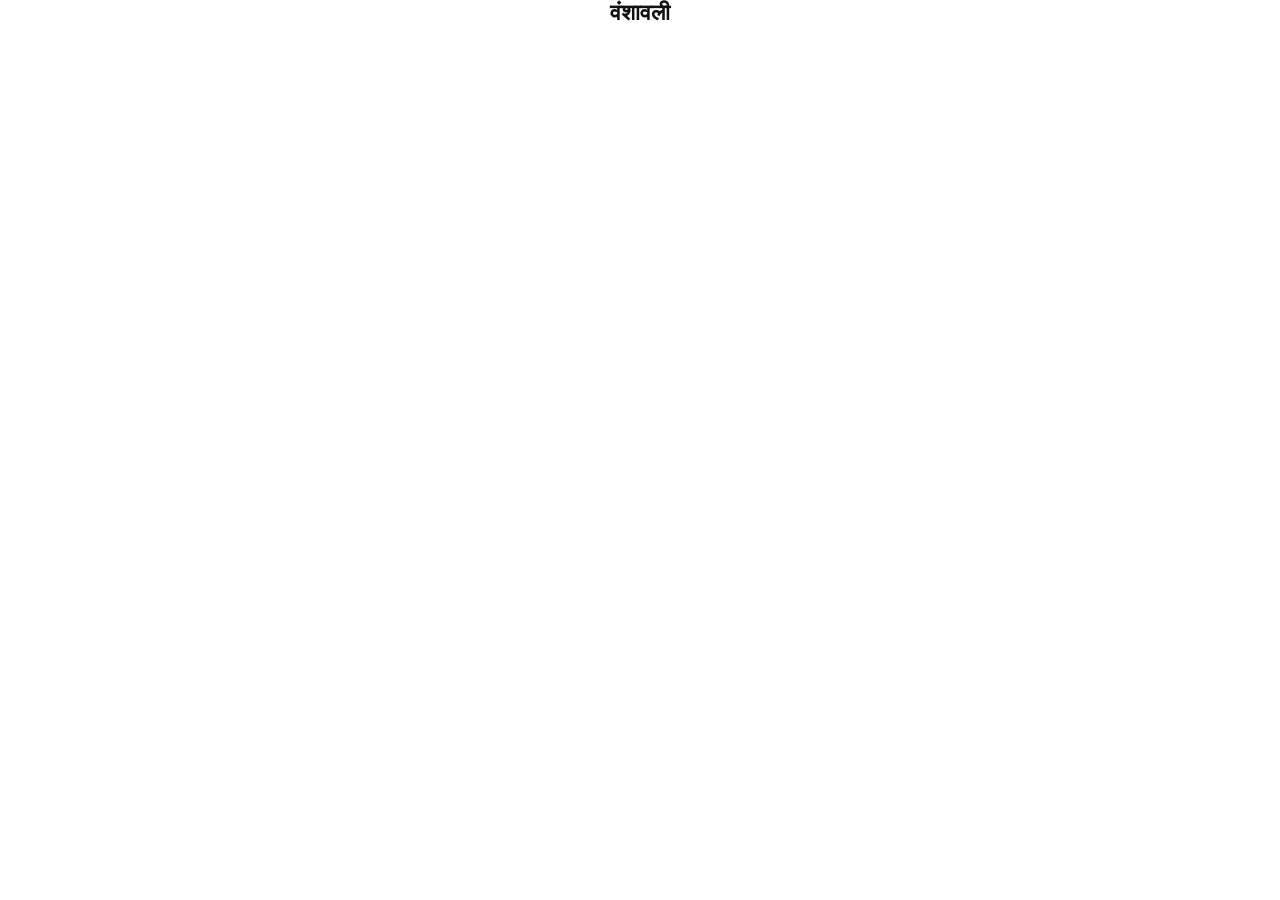
==== templates/print.html @ 6918726f "Add A4 landscape print view" ====
<!doctype html><html lang="hi"><head><meta charset="utf-8"><title>वंशावली प्रिंट</title><style>@page{size:A4 landscape;margin:10mm}body{font-family:"Noto Sans Devanagari","Mangal",Arial,sans-serif;margin:0;color:#111}h1{text-align:center;margin:0 0 4px;font-size:22px}.meta{text-align:center;margin-bottom:12px;font-size:12px}.tree{display:flex;flex-direction:column;align-items:center;gap:18px}.level{display:flex;justify-content:center;gap:12px;flex-wrap:wrap}.card{border:1px solid #222;border-radius:6px;padding:7px 12px;min-width:100px;text-align:center;font-size:12px}.name{font-weight:bold;font-size:14px}.small{font-size:10px}@media print{.level{break-inside:avoid}.card{break-inside:avoid}}</style></head><body><h1 id="title">वंशावली</h1><div id="meta" class="meta"></div><div id="tree" class="tree"></div><script>async function go(){let f=await (await fetch('/api/family')).json(),p=await (await fetch('/api/people')).json();document.getElementById('title').textContent=f.title||'वंशावली';document.getElementById('meta').textContent=[f.family_name,f.village,f.police_station,f.district,f.state].filter(Boolean).join(' • ');let by={};p.forEach(x=>(by[x.father_id||0]??=[]).push(x));let level=p.filter(x=>!x.father_id&&!x.mother_id);if(!level.length)level=p;let seen=new Set(),h='';for(let n=0;n<50&&level.length;n++){let cur=level.filter(x=>!seen.has(x.id));if(!cur.length)break;h+='<div class="level">'+cur.map(x=>`<div class="card"><div class="name">${x.name}</div>${x.relation?`<div class="small">${x.relation}</div>`:''}</div>`).join('')+'</div>';cur.forEach(x=>seen.add(x.id));let next=[];cur.forEach(x=>(by[x.id]||[]).forEach(c=>{if(!seen.has(c.id))next.push(c)}));level=next}document.getElementById('tree').innerHTML=h;p.length&&setTimeout(()=>window.print(),500)}go()</script></body></html>
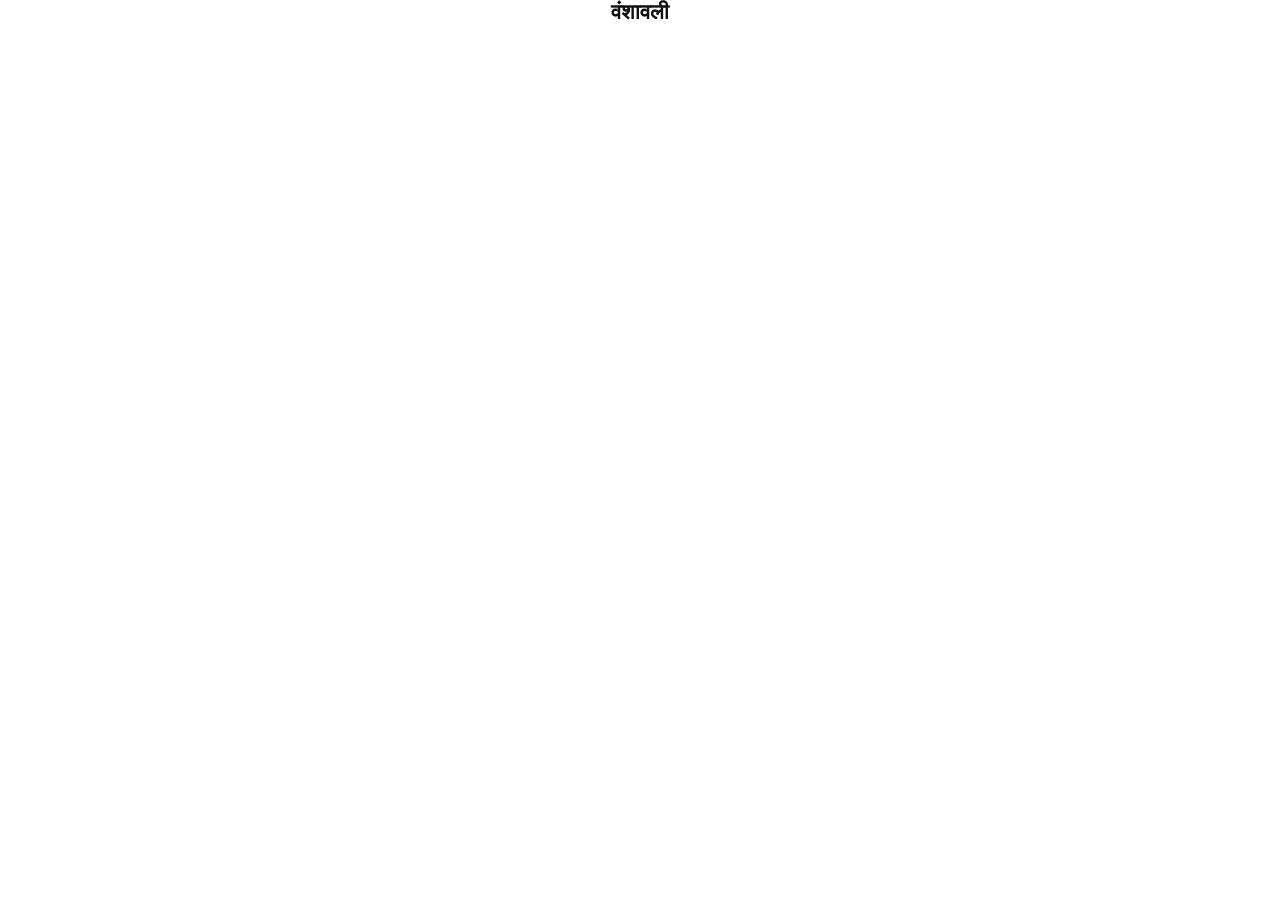
==== commit 0dab5284: "Fix print preview with exact SVG family connectors" ====
--- a/templates/print.html
+++ b/templates/print.html
@@ -1 +1 @@
-<!doctype html><html lang="hi"><head><meta charset="utf-8"><title>वंशावली प्रिंट</title><style>@page{size:A4 landscape;margin:10mm}body{font-family:"Noto Sans Devanagari","Mangal",Arial,sans-serif;margin:0;color:#111}h1{text-align:center;margin:0 0 4px;font-size:22px}.meta{text-align:center;margin-bottom:12px;font-size:12px}.tree{display:flex;flex-direction:column;align-items:center;gap:18px}.level{display:flex;justify-content:center;gap:12px;flex-wrap:wrap}.card{border:1px solid #222;border-radius:6px;padding:7px 12px;min-width:100px;text-align:center;font-size:12px}.name{font-weight:bold;font-size:14px}.small{font-size:10px}@media print{.level{break-inside:avoid}.card{break-inside:avoid}}</style></head><body><h1 id="title">वंशावली</h1><div id="meta" class="meta"></div><div id="tree" class="tree"></div><script>async function go(){let f=await (await fetch('/api/family')).json(),p=await (await fetch('/api/people')).json();document.getElementById('title').textContent=f.title||'वंशावली';document.getElementById('meta').textContent=[f.family_name,f.village,f.police_station,f.district,f.state].filter(Boolean).join(' • ');let by={};p.forEach(x=>(by[x.father_id||0]??=[]).push(x));let level=p.filter(x=>!x.father_id&&!x.mother_id);if(!level.length)level=p;let seen=new Set(),h='';for(let n=0;n<50&&level.length;n++){let cur=level.filter(x=>!seen.has(x.id));if(!cur.length)break;h+='<div class="level">'+cur.map(x=>`<div class="card"><div class="name">${x.name}</div>${x.relation?`<div class="small">${x.relation}</div>`:''}</div>`).join('')+'</div>';cur.forEach(x=>seen.add(x.id));let next=[];cur.forEach(x=>(by[x.id]||[]).forEach(c=>{if(!seen.has(c.id))next.push(c)}));level=next}document.getElementById('tree').innerHTML=h;p.length&&setTimeout(()=>window.print(),500)}go()</script></body></html>+<!doctype html><html lang="hi"><head><meta charset="utf-8"><meta name="viewport" content="width=device-width,initial-scale=1"><title>वंशावली प्रिंट</title><style>@page{size:A4 landscape;margin:8mm}*{box-sizing:border-box}html,body{margin:0;padding:0;background:#fff;color:#111;font-family:"Noto Sans Devanagari","Mangal",Arial,sans-serif}h1{text-align:center;margin:0 0 3px;font-size:21px}.meta{text-align:center;margin:0 0 8px;font-size:11px}.tree{position:relative;width:max-content;min-width:100%;padding:8mm 5mm 12mm}.tree-roots{display:flex;justify-content:center;align-items:flex-start;gap:25mm}.family-node{display:flex;flex-direction:column;align-items:center;position:relative;break-inside:avoid;page-break-inside:avoid}.person-wrap{display:flex;justify-content:center;position:relative;z-index:2}.children{display:flex;justify-content:center;align-items:flex-start;gap:10mm;margin-top:12mm;padding-top:8mm;position:relative;z-index:2}.card{position:relative;z-index:2;background:#fff;border:1.4px solid #111;border-radius:5px;padding:6px 9px;width:42mm;min-height:18mm;text-align:center;font-size:10px;break-inside:avoid;page-break-inside:avoid}.name{font-weight:bold;font-size:12px}.small{font-size:9px;margin-top:2px}.tree-connectors{position:absolute;left:0;top:0;z-index:1;overflow:visible;pointer-events:none;display:block}.tree-connectors path{fill:none;stroke:#111;stroke-width:1.5;vector-effect:non-scaling-stroke}@media print{.tree-connectors{display:block!important;visibility:visible!important}.tree-connectors path{stroke:#111!important;stroke-width:1.5!important}.tree,.tree-roots,.family-node,.children,.person-wrap,.card{break-inside:avoid;page-break-inside:avoid}body{-webkit-print-color-adjust:exact;print-color-adjust:exact}}</style></head><body><h1 id="title">वंशावली</h1><div id="meta" class="meta"></div><div id="tree" class="tree"></div><script>const NS='http://www.w3.org/2000/svg';function esc(v){return String(v??'').replace(/[&<>"']/g,m=>({'&':'&amp;','<':'&lt;','>':'&gt;','"':'&quot;',"'":'&#39;'}[m]))}function card(p){return `<div class="card"><div class="name">${esc(p.name)}</div>${p.relation?`<div class="small">${esc(p.relation)}</div>`:''}${p.spouse_name?`<div class="small">पति/पत्नी: ${esc(p.spouse_name)}</div>`:''}</div>`}function nodeHtml(p,by,seen){if(seen.has(p.id))return '';seen.add(p.id);let children=(by[p.id]||[]).filter(c=>!seen.has(c.id));return `<div class="family-node" data-person-id="${p.id}"><div class="person-wrap" data-card-id="${p.id}">${card(p)}</div>${children.length?`<div class="children">${children.map(c=>nodeHtml(c,by,seen)).join('')}</div>`:''}</div>`}function draw(){let tree=document.getElementById('tree'),old=tree.querySelector('.tree-connectors');if(old)old.remove();let root=tree.querySelector('.tree-roots');if(!root)return;let tr=tree.getBoundingClientRect(),svg=document.createElementNS(NS,'svg');svg.classList.add('tree-connectors');let w=Math.max(tree.scrollWidth,tree.clientWidth),h=Math.max(tree.scrollHeight,tree.clientHeight);svg.setAttribute('width',w);svg.setAttribute('height',h);svg.setAttribute('viewBox',`0 0 ${w} ${h}`);svg.style.width=w+'px';svg.style.height=h+'px';tree.querySelectorAll('.family-node').forEach(parent=>{let pc=parent.querySelector(':scope > .person-wrap .card'),children=parent.querySelector(':scope > .children');if(!pc||!children)return;let nodes=Array.from(children.children),pr=pc.getBoundingClientRect(),px=pr.left-tr.left+pr.width/2,py=pr.bottom-tr.top;let cr=nodes.map(n=>{let c=n.querySelector(':scope > .person-wrap .card');if(!c)return null;let r=c.getBoundingClientRect();return{x:r.left-tr.left+r.width/2,y:r.top-tr.top}}).filter(Boolean);if(!cr.length)return;let joinY=cr[0].y-4;let path=document.createElementNS(NS,'path'),d=`M ${px} ${py} V ${joinY}`;if(cr.length>1)d+=` M ${cr[0].x} ${joinY} H ${cr[cr.length-1].x}`;cr.forEach(c=>d+=` M ${c.x} ${joinY} V ${c.y}`);path.setAttribute('d',d);svg.appendChild(path)});tree.insertBefore(svg,tree.firstChild)}async function go(){let f=await (await fetch('/api/family')).json(),p=await (await fetch('/api/people')).json();document.getElementById('title').textContent=f.title||'वंशावली';document.getElementById('meta').textContent=[f.family_name,f.village,f.police_station,f.district,f.state].filter(Boolean).join(' • ');let by={};p.forEach(x=>(by[x.father_id||0]??=[]).push(x));let roots=p.filter(x=>!x.father_id);if(!roots.length)roots=p;let seen=new Set(),h='<div class="tree-roots">';roots.forEach(x=>h+=nodeHtml(x,by,seen));h+='</div>';let rest=p.filter(x=>!seen.has(x.id));if(rest.length)rest.forEach(x=>h+=nodeHtml(x,by,seen));document.getElementById('tree').innerHTML=h;requestAnimationFrame(()=>{draw();setTimeout(draw,100)});if(p.length)setTimeout(()=>window.print(),700)}go()</script></body></html>
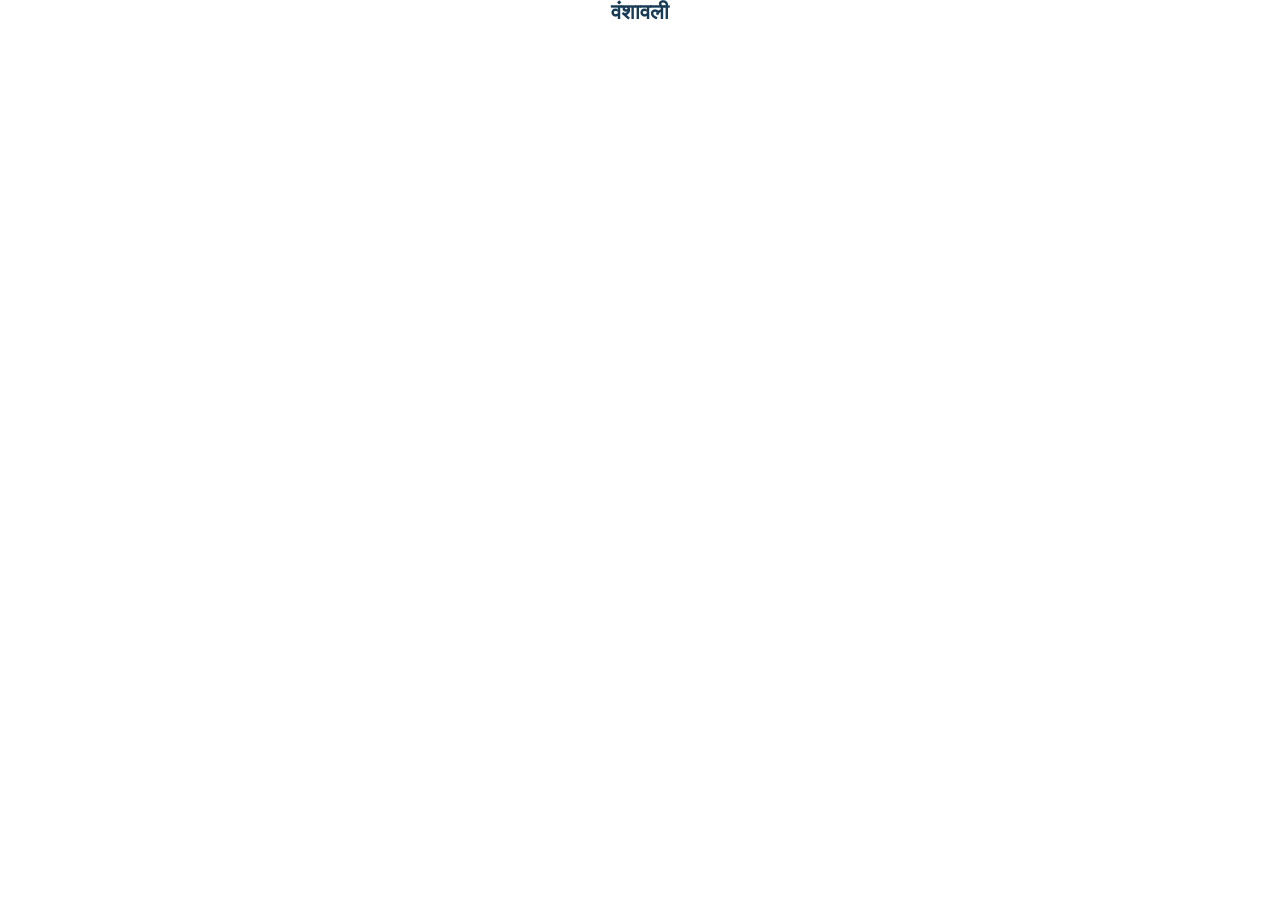
==== commit 0c16a83e: "Match print connectors and improve card centering" ====
--- a/templates/print.html
+++ b/templates/print.html
@@ -1 +1 @@
-<!doctype html><html lang="hi"><head><meta charset="utf-8"><meta name="viewport" content="width=device-width,initial-scale=1"><title>वंशावली प्रिंट</title><style>@page{size:A4 landscape;margin:8mm}*{box-sizing:border-box}html,body{margin:0;padding:0;background:#fff;color:#111;font-family:"Noto Sans Devanagari","Mangal",Arial,sans-serif}h1{text-align:center;margin:0 0 3px;font-size:21px}.meta{text-align:center;margin:0 0 8px;font-size:11px}.tree{position:relative;width:max-content;min-width:100%;padding:8mm 5mm 12mm}.tree-roots{display:flex;justify-content:center;align-items:flex-start;gap:25mm}.family-node{display:flex;flex-direction:column;align-items:center;position:relative;break-inside:avoid;page-break-inside:avoid}.person-wrap{display:flex;justify-content:center;position:relative;z-index:2}.children{display:flex;justify-content:center;align-items:flex-start;gap:10mm;margin-top:12mm;padding-top:8mm;position:relative;z-index:2}.card{position:relative;z-index:2;background:#fff;border:1.4px solid #111;border-radius:5px;padding:6px 9px;width:42mm;min-height:18mm;text-align:center;font-size:10px;break-inside:avoid;page-break-inside:avoid}.name{font-weight:bold;font-size:12px}.small{font-size:9px;margin-top:2px}.tree-connectors{position:absolute;left:0;top:0;z-index:1;overflow:visible;pointer-events:none;display:block}.tree-connectors path{fill:none;stroke:#111;stroke-width:1.5;vector-effect:non-scaling-stroke}@media print{.tree-connectors{display:block!important;visibility:visible!important}.tree-connectors path{stroke:#111!important;stroke-width:1.5!important}.tree,.tree-roots,.family-node,.children,.person-wrap,.card{break-inside:avoid;page-break-inside:avoid}body{-webkit-print-color-adjust:exact;print-color-adjust:exact}}</style></head><body><h1 id="title">वंशावली</h1><div id="meta" class="meta"></div><div id="tree" class="tree"></div><script>const NS='http://www.w3.org/2000/svg';function esc(v){return String(v??'').replace(/[&<>"']/g,m=>({'&':'&amp;','<':'&lt;','>':'&gt;','"':'&quot;',"'":'&#39;'}[m]))}function card(p){return `<div class="card"><div class="name">${esc(p.name)}</div>${p.relation?`<div class="small">${esc(p.relation)}</div>`:''}${p.spouse_name?`<div class="small">पति/पत्नी: ${esc(p.spouse_name)}</div>`:''}</div>`}function nodeHtml(p,by,seen){if(seen.has(p.id))return '';seen.add(p.id);let children=(by[p.id]||[]).filter(c=>!seen.has(c.id));return `<div class="family-node" data-person-id="${p.id}"><div class="person-wrap" data-card-id="${p.id}">${card(p)}</div>${children.length?`<div class="children">${children.map(c=>nodeHtml(c,by,seen)).join('')}</div>`:''}</div>`}function draw(){let tree=document.getElementById('tree'),old=tree.querySelector('.tree-connectors');if(old)old.remove();let root=tree.querySelector('.tree-roots');if(!root)return;let tr=tree.getBoundingClientRect(),svg=document.createElementNS(NS,'svg');svg.classList.add('tree-connectors');let w=Math.max(tree.scrollWidth,tree.clientWidth),h=Math.max(tree.scrollHeight,tree.clientHeight);svg.setAttribute('width',w);svg.setAttribute('height',h);svg.setAttribute('viewBox',`0 0 ${w} ${h}`);svg.style.width=w+'px';svg.style.height=h+'px';tree.querySelectorAll('.family-node').forEach(parent=>{let pc=parent.querySelector(':scope > .person-wrap .card'),children=parent.querySelector(':scope > .children');if(!pc||!children)return;let nodes=Array.from(children.children),pr=pc.getBoundingClientRect(),px=pr.left-tr.left+pr.width/2,py=pr.bottom-tr.top;let cr=nodes.map(n=>{let c=n.querySelector(':scope > .person-wrap .card');if(!c)return null;let r=c.getBoundingClientRect();return{x:r.left-tr.left+r.width/2,y:r.top-tr.top}}).filter(Boolean);if(!cr.length)return;let joinY=cr[0].y-4;let path=document.createElementNS(NS,'path'),d=`M ${px} ${py} V ${joinY}`;if(cr.length>1)d+=` M ${cr[0].x} ${joinY} H ${cr[cr.length-1].x}`;cr.forEach(c=>d+=` M ${c.x} ${joinY} V ${c.y}`);path.setAttribute('d',d);svg.appendChild(path)});tree.insertBefore(svg,tree.firstChild)}async function go(){let f=await (await fetch('/api/family')).json(),p=await (await fetch('/api/people')).json();document.getElementById('title').textContent=f.title||'वंशावली';document.getElementById('meta').textContent=[f.family_name,f.village,f.police_station,f.district,f.state].filter(Boolean).join(' • ');let by={};p.forEach(x=>(by[x.father_id||0]??=[]).push(x));let roots=p.filter(x=>!x.father_id);if(!roots.length)roots=p;let seen=new Set(),h='<div class="tree-roots">';roots.forEach(x=>h+=nodeHtml(x,by,seen));h+='</div>';let rest=p.filter(x=>!seen.has(x.id));if(rest.length)rest.forEach(x=>h+=nodeHtml(x,by,seen));document.getElementById('tree').innerHTML=h;requestAnimationFrame(()=>{draw();setTimeout(draw,100)});if(p.length)setTimeout(()=>window.print(),700)}go()</script></body></html>+<!doctype html><html lang="hi"><head><meta charset="utf-8"><meta name="viewport" content="width=device-width,initial-scale=1"><title>वंशावली प्रिंट</title><style>@page{size:A4 landscape;margin:8mm}*{box-sizing:border-box}html,body{margin:0;padding:0;background:#fff;color:#172033;font-family:"Noto Sans Devanagari","Mangal",Arial,sans-serif}h1{text-align:center;margin:0 0 3px;font-size:21px;color:#183b56}.meta{text-align:center;margin:0 0 8px;font-size:11px;color:#566575}.tree{position:relative;width:max-content;min-width:100%;padding:8mm 5mm 12mm}.tree-roots{display:flex;justify-content:center;align-items:flex-start;gap:25mm}.family-node{display:flex;flex-direction:column;align-items:center;position:relative;break-inside:avoid;page-break-inside:avoid}.person-wrap{display:flex;justify-content:center;position:relative;z-index:2}.children{display:flex;justify-content:center;align-items:flex-start;gap:10mm;margin-top:12mm;padding-top:8mm;position:relative;z-index:2}.card{position:relative;z-index:2;background:#fff;border:1.4px solid #355d78;border-radius:6px;padding:6px 9px;width:42mm;min-height:18mm;text-align:center;font-size:10px;display:flex;flex-direction:column;align-items:center;justify-content:center;break-inside:avoid;page-break-inside:avoid;box-shadow:0 1px 3px #0001}.name{font-weight:bold;font-size:12px;line-height:1.35;text-align:center;width:100%;overflow-wrap:anywhere}.small{font-size:9px;line-height:1.3;margin-top:2px;text-align:center;width:100%;overflow-wrap:anywhere}.tree-connectors{position:absolute;left:0;top:0;z-index:1;overflow:visible;pointer-events:none;display:block}.tree-connectors path{fill:none;stroke:#56758d;stroke-width:1.5;stroke-linecap:round;stroke-linejoin:round;vector-effect:non-scaling-stroke}@media print{.tree-connectors{display:block!important;visibility:visible!important}.tree-connectors path{stroke:#355d78!important;stroke-width:1.5!important;stroke-linecap:round!important;stroke-linejoin:round!important}.tree,.tree-roots,.family-node,.children,.person-wrap,.card{break-inside:avoid;page-break-inside:avoid}body{-webkit-print-color-adjust:exact;print-color-adjust:exact}}</style></head><body><h1 id="title">वंशावली</h1><div id="meta" class="meta"></div><div id="tree" class="tree"></div><script>const NS='http://www.w3.org/2000/svg';function esc(v){return String(v??'').replace(/[&<>"']/g,m=>({'&':'&amp;','<':'&lt;','>':'&gt;','"':'&quot;',"'":'&#39;'}[m]))}function card(p){return `<div class="card"><div class="name">${esc(p.name)}</div>${p.relation?`<div class="small">${esc(p.relation)}</div>`:''}${p.spouse_name?`<div class="small">पति/पत्नी: ${esc(p.spouse_name)}</div>`:''}</div>`}function nodeHtml(p,by,seen){if(seen.has(p.id))return '';seen.add(p.id);let children=(by[p.id]||[]).filter(c=>!seen.has(c.id));return `<div class="family-node" data-person-id="${p.id}"><div class="person-wrap" data-card-id="${p.id}">${card(p)}</div>${children.length?`<div class="children">${children.map(c=>nodeHtml(c,by,seen)).join('')}</div>`:''}</div>`}function draw(){let tree=document.getElementById('tree'),old=tree.querySelector('.tree-connectors');if(old)old.remove();let root=tree.querySelector('.tree-roots');if(!root)return;let tr=tree.getBoundingClientRect(),svg=document.createElementNS(NS,'svg');svg.classList.add('tree-connectors');let w=Math.max(tree.scrollWidth,tree.clientWidth),h=Math.max(tree.scrollHeight,tree.clientHeight);svg.setAttribute('width',w);svg.setAttribute('height',h);svg.setAttribute('viewBox',`0 0 ${w} ${h}`);svg.style.width=w+'px';svg.style.height=h+'px';tree.querySelectorAll('.family-node').forEach(parent=>{let pc=parent.querySelector(':scope > .person-wrap .card'),children=parent.querySelector(':scope > .children');if(!pc||!children)return;let nodes=Array.from(children.children),pr=pc.getBoundingClientRect(),px=pr.left-tr.left+pr.width/2,py=pr.bottom-tr.top;let cr=nodes.map(n=>{let c=n.querySelector(':scope > .person-wrap .card');if(!c)return null;let r=c.getBoundingClientRect();return{x:r.left-tr.left+r.width/2,y:r.top-tr.top}}).filter(Boolean);if(!cr.length)return;let parentVertical=18;let childVertical=56;let joinY=py+parentVertical;let maxJoinY=Math.min(...cr.map(c=>c.y))-childVertical;if(joinY>maxJoinY)joinY=maxJoinY;let path=document.createElementNS(NS,'path'),d=`M ${px} ${py} V ${joinY}`;if(cr.length>1)d+=` M ${cr[0].x} ${joinY} H ${cr[cr.length-1].x}`;cr.forEach(c=>d+=` M ${c.x} ${joinY} V ${c.y}`);path.setAttribute('d',d);svg.appendChild(path)});tree.insertBefore(svg,tree.firstChild)}async function go(){let f=await (await fetch('/api/family')).json(),p=await (await fetch('/api/people')).json();document.getElementById('title').textContent=f.title||'वंशावली';document.getElementById('meta').textContent=[f.family_name,f.village,f.police_station,f.district,f.state].filter(Boolean).join(' • ');let by={};p.forEach(x=>(by[x.father_id||0]??=[]).push(x));let roots=p.filter(x=>!x.father_id);if(!roots.length)roots=p;let seen=new Set(),h='<div class="tree-roots">';roots.forEach(x=>h+=nodeHtml(x,by,seen));h+='</div>';let rest=p.filter(x=>!seen.has(x.id));if(rest.length)rest.forEach(x=>h+=nodeHtml(x,by,seen));document.getElementById('tree').innerHTML=h;requestAnimationFrame(()=>{draw();setTimeout(draw,100)});if(p.length)setTimeout(()=>window.print(),700)}go()</script></body></html>
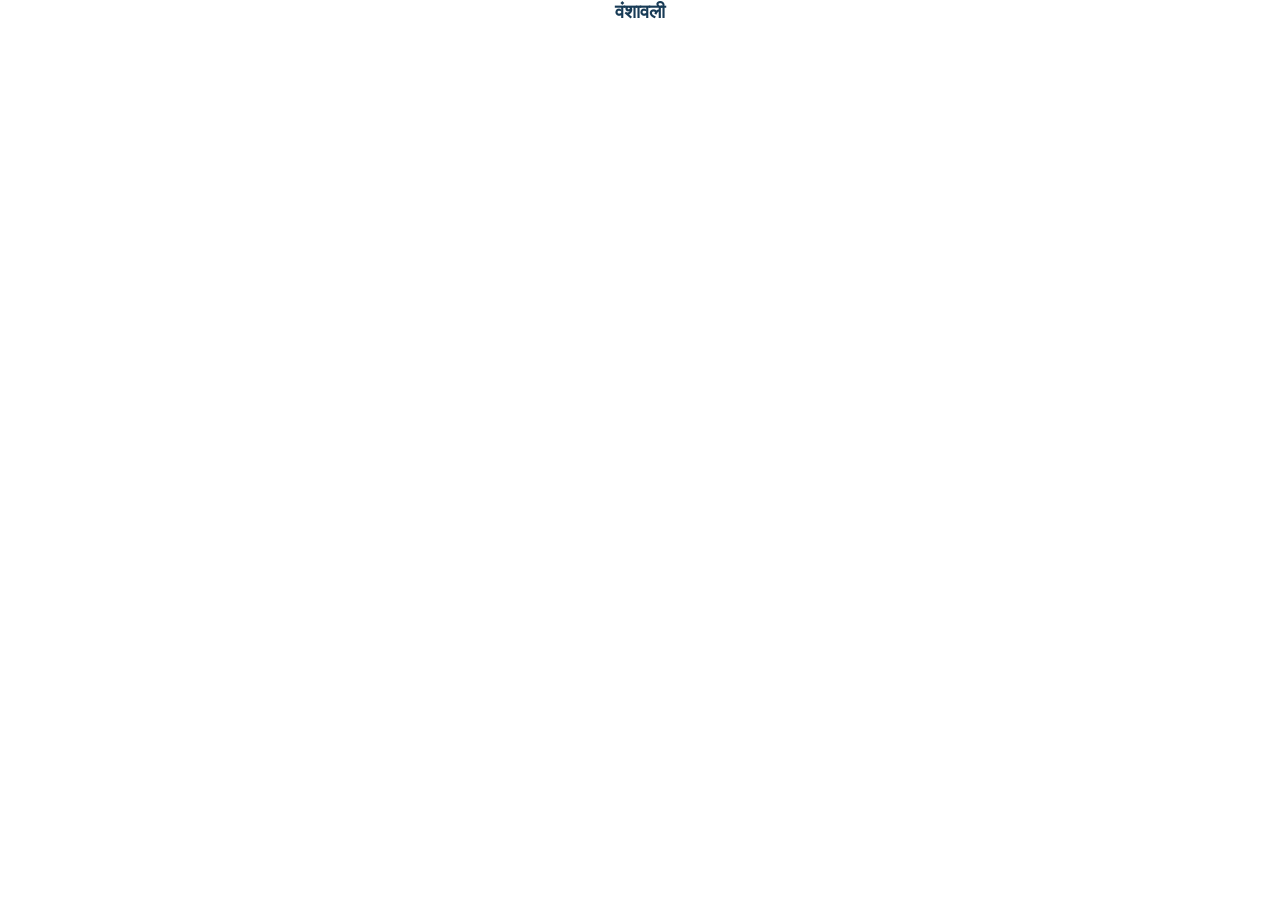
==== commit 38d5ae51: "Refine A4 print typography and connector proportions" ====
--- a/templates/print.html
+++ b/templates/print.html
@@ -1 +1 @@
-<!doctype html><html lang="hi"><head><meta charset="utf-8"><meta name="viewport" content="width=device-width,initial-scale=1"><title>वंशावली प्रिंट</title><style>@page{size:A4 landscape;margin:8mm}*{box-sizing:border-box}html,body{margin:0;padding:0;background:#fff;color:#172033;font-family:"Noto Sans Devanagari","Mangal",Arial,sans-serif}h1{text-align:center;margin:0 0 3px;font-size:21px;color:#183b56}.meta{text-align:center;margin:0 0 8px;font-size:11px;color:#566575}.tree{position:relative;width:max-content;min-width:100%;padding:8mm 5mm 12mm}.tree-roots{display:flex;justify-content:center;align-items:flex-start;gap:25mm}.family-node{display:flex;flex-direction:column;align-items:center;position:relative;break-inside:avoid;page-break-inside:avoid}.person-wrap{display:flex;justify-content:center;position:relative;z-index:2}.children{display:flex;justify-content:center;align-items:flex-start;gap:10mm;margin-top:12mm;padding-top:8mm;position:relative;z-index:2}.card{position:relative;z-index:2;background:#fff;border:1.4px solid #355d78;border-radius:6px;padding:6px 9px;width:42mm;min-height:18mm;text-align:center;font-size:10px;display:flex;flex-direction:column;align-items:center;justify-content:center;break-inside:avoid;page-break-inside:avoid;box-shadow:0 1px 3px #0001}.name{font-weight:bold;font-size:12px;line-height:1.35;text-align:center;width:100%;overflow-wrap:anywhere}.small{font-size:9px;line-height:1.3;margin-top:2px;text-align:center;width:100%;overflow-wrap:anywhere}.tree-connectors{position:absolute;left:0;top:0;z-index:1;overflow:visible;pointer-events:none;display:block}.tree-connectors path{fill:none;stroke:#56758d;stroke-width:1.5;stroke-linecap:round;stroke-linejoin:round;vector-effect:non-scaling-stroke}@media print{.tree-connectors{display:block!important;visibility:visible!important}.tree-connectors path{stroke:#355d78!important;stroke-width:1.5!important;stroke-linecap:round!important;stroke-linejoin:round!important}.tree,.tree-roots,.family-node,.children,.person-wrap,.card{break-inside:avoid;page-break-inside:avoid}body{-webkit-print-color-adjust:exact;print-color-adjust:exact}}</style></head><body><h1 id="title">वंशावली</h1><div id="meta" class="meta"></div><div id="tree" class="tree"></div><script>const NS='http://www.w3.org/2000/svg';function esc(v){return String(v??'').replace(/[&<>"']/g,m=>({'&':'&amp;','<':'&lt;','>':'&gt;','"':'&quot;',"'":'&#39;'}[m]))}function card(p){return `<div class="card"><div class="name">${esc(p.name)}</div>${p.relation?`<div class="small">${esc(p.relation)}</div>`:''}${p.spouse_name?`<div class="small">पति/पत्नी: ${esc(p.spouse_name)}</div>`:''}</div>`}function nodeHtml(p,by,seen){if(seen.has(p.id))return '';seen.add(p.id);let children=(by[p.id]||[]).filter(c=>!seen.has(c.id));return `<div class="family-node" data-person-id="${p.id}"><div class="person-wrap" data-card-id="${p.id}">${card(p)}</div>${children.length?`<div class="children">${children.map(c=>nodeHtml(c,by,seen)).join('')}</div>`:''}</div>`}function draw(){let tree=document.getElementById('tree'),old=tree.querySelector('.tree-connectors');if(old)old.remove();let root=tree.querySelector('.tree-roots');if(!root)return;let tr=tree.getBoundingClientRect(),svg=document.createElementNS(NS,'svg');svg.classList.add('tree-connectors');let w=Math.max(tree.scrollWidth,tree.clientWidth),h=Math.max(tree.scrollHeight,tree.clientHeight);svg.setAttribute('width',w);svg.setAttribute('height',h);svg.setAttribute('viewBox',`0 0 ${w} ${h}`);svg.style.width=w+'px';svg.style.height=h+'px';tree.querySelectorAll('.family-node').forEach(parent=>{let pc=parent.querySelector(':scope > .person-wrap .card'),children=parent.querySelector(':scope > .children');if(!pc||!children)return;let nodes=Array.from(children.children),pr=pc.getBoundingClientRect(),px=pr.left-tr.left+pr.width/2,py=pr.bottom-tr.top;let cr=nodes.map(n=>{let c=n.querySelector(':scope > .person-wrap .card');if(!c)return null;let r=c.getBoundingClientRect();return{x:r.left-tr.left+r.width/2,y:r.top-tr.top}}).filter(Boolean);if(!cr.length)return;let parentVertical=18;let childVertical=56;let joinY=py+parentVertical;let maxJoinY=Math.min(...cr.map(c=>c.y))-childVertical;if(joinY>maxJoinY)joinY=maxJoinY;let path=document.createElementNS(NS,'path'),d=`M ${px} ${py} V ${joinY}`;if(cr.length>1)d+=` M ${cr[0].x} ${joinY} H ${cr[cr.length-1].x}`;cr.forEach(c=>d+=` M ${c.x} ${joinY} V ${c.y}`);path.setAttribute('d',d);svg.appendChild(path)});tree.insertBefore(svg,tree.firstChild)}async function go(){let f=await (await fetch('/api/family')).json(),p=await (await fetch('/api/people')).json();document.getElementById('title').textContent=f.title||'वंशावली';document.getElementById('meta').textContent=[f.family_name,f.village,f.police_station,f.district,f.state].filter(Boolean).join(' • ');let by={};p.forEach(x=>(by[x.father_id||0]??=[]).push(x));let roots=p.filter(x=>!x.father_id);if(!roots.length)roots=p;let seen=new Set(),h='<div class="tree-roots">';roots.forEach(x=>h+=nodeHtml(x,by,seen));h+='</div>';let rest=p.filter(x=>!seen.has(x.id));if(rest.length)rest.forEach(x=>h+=nodeHtml(x,by,seen));document.getElementById('tree').innerHTML=h;requestAnimationFrame(()=>{draw();setTimeout(draw,100)});if(p.length)setTimeout(()=>window.print(),700)}go()</script></body></html>+<!doctype html><html lang="hi"><head><meta charset="utf-8"><meta name="viewport" content="width=device-width,initial-scale=1"><title>वंशावली प्रिंट</title><style>@page{size:A4 landscape;margin:8mm}*{box-sizing:border-box}html,body{margin:0;padding:0;background:#fff;color:#172033;font-family:"Noto Sans Devanagari","Mangal",Arial,sans-serif}h1{text-align:center;margin:0 0 5px;font-size:14pt;line-height:1.3;color:#183b56;font-weight:700}.meta{text-align:center;margin:0 0 8px;font-size:10pt;color:#566575}.tree{position:relative;width:max-content;min-width:100%;padding:7mm 5mm 12mm}.tree-roots{display:flex;justify-content:center;align-items:flex-start;gap:25mm}.family-node{display:flex;flex-direction:column;align-items:center;position:relative;break-inside:avoid;page-break-inside:avoid}.person-wrap{display:flex;justify-content:center;align-items:center;position:relative;z-index:2}.children{display:flex;justify-content:center;align-items:flex-start;gap:10mm;margin-top:12mm;padding-top:8mm;position:relative;z-index:2}.card{position:relative;z-index:2;background:#fff;border:1.4px solid #355d78;border-radius:6px;padding:6px 9px;width:42mm;min-height:18mm;text-align:center;font-size:10pt;display:flex;flex-direction:column;align-items:center;justify-content:center;break-inside:avoid;page-break-inside:avoid;box-shadow:0 1px 3px #0001}.name{font-weight:bold;font-size:14pt;line-height:1.35;text-align:center;width:100%;overflow-wrap:anywhere}.small{font-size:10pt;line-height:1.3;margin-top:2px;text-align:center;width:100%;overflow-wrap:anywhere}.tree-connectors{position:absolute;left:0;top:0;z-index:1;overflow:visible;pointer-events:none;display:block}.tree-connectors path{fill:none;stroke:#56758d;stroke-width:1.5;stroke-linecap:round;stroke-linejoin:round;vector-effect:non-scaling-stroke}@media print{.tree-connectors{display:block!important;visibility:visible!important}.tree-connectors path{stroke:#355d78!important;stroke-width:1.5!important;stroke-linecap:round!important;stroke-linejoin:round!important}.tree,.tree-roots,.family-node,.children,.person-wrap,.card{break-inside:avoid;page-break-inside:avoid}body{-webkit-print-color-adjust:exact;print-color-adjust:exact}}</style></head><body><h1 id="title">वंशावली</h1><div id="meta" class="meta"></div><div id="tree" class="tree"></div><script>const NS='http://www.w3.org/2000/svg';function esc(v){return String(v??'').replace(/[&<>"']/g,m=>({'&':'&amp;','<':'&lt;','>':'&gt;','"':'&quot;',"'":'&#39;'}[m]))}function card(p){return `<div class="card"><div class="name">${esc(p.name)}</div>${p.relation?`<div class="small">${esc(p.relation)}</div>`:''}${p.spouse_name?`<div class="small">पति/पत्नी: ${esc(p.spouse_name)}</div>`:''}</div>`}function nodeHtml(p,by,seen){if(seen.has(p.id))return '';seen.add(p.id);let children=(by[p.id]||[]).filter(c=>!seen.has(c.id));return `<div class="family-node" data-person-id="${p.id}"><div class="person-wrap" data-card-id="${p.id}">${card(p)}</div>${children.length?`<div class="children">${children.map(c=>nodeHtml(c,by,seen)).join('')}</div>`:''}</div>`}function draw(){let tree=document.getElementById('tree'),old=tree.querySelector('.tree-connectors');if(old)old.remove();let root=tree.querySelector('.tree-roots');if(!root)return;let tr=tree.getBoundingClientRect(),svg=document.createElementNS(NS,'svg');svg.classList.add('tree-connectors');let w=Math.max(tree.scrollWidth,tree.clientWidth),h=Math.max(tree.scrollHeight,tree.clientHeight);svg.setAttribute('width',w);svg.setAttribute('height',h);svg.setAttribute('viewBox',`0 0 ${w} ${h}`);svg.style.width=w+'px';svg.style.height=h+'px';tree.querySelectorAll('.family-node').forEach(parent=>{let pc=parent.querySelector(':scope > .person-wrap .card'),children=parent.querySelector(':scope > .children');if(!pc||!children)return;let nodes=Array.from(children.children),pr=pc.getBoundingClientRect(),px=pr.left-tr.left+pr.width/2,py=pr.bottom-tr.top;let cr=nodes.map(n=>{let c=n.querySelector(':scope > .person-wrap .card');if(!c)return null;let r=c.getBoundingClientRect();return{x:r.left-tr.left+r.width/2,y:r.top-tr.top}}).filter(Boolean);if(!cr.length)return;let parentVertical=9;let childVertical=112;let joinY=py+parentVertical;let maxJoinY=Math.min(...cr.map(c=>c.y))-childVertical;if(joinY>maxJoinY)joinY=maxJoinY;let path=document.createElementNS(NS,'path'),d=`M ${px} ${py} V ${joinY}`;if(cr.length>1)d+=` M ${cr[0].x} ${joinY} H ${cr[cr.length-1].x}`;cr.forEach(c=>d+=` M ${c.x} ${joinY} V ${c.y}`);path.setAttribute('d',d);svg.appendChild(path)});tree.insertBefore(svg,tree.firstChild)}async function go(){let f=await (await fetch('/api/family')).json(),p=await (await fetch('/api/people')).json();document.getElementById('title').textContent=f.title||'वंशावली';document.getElementById('meta').textContent=[f.family_name,f.village,f.police_station,f.district,f.state].filter(Boolean).join(' • ');let by={};p.forEach(x=>(by[x.father_id||0]??=[]).push(x));let roots=p.filter(x=>!x.father_id);if(!roots.length)roots=p;let seen=new Set(),h='<div class="tree-roots">';roots.forEach(x=>h+=nodeHtml(x,by,seen));h+='</div>';let rest=p.filter(x=>!seen.has(x.id));if(rest.length)rest.forEach(x=>h+=nodeHtml(x,by,seen));document.getElementById('tree').innerHTML=h;requestAnimationFrame(()=>{draw();setTimeout(draw,100)});if(p.length)setTimeout(()=>window.print(),700)}go()</script></body></html>
